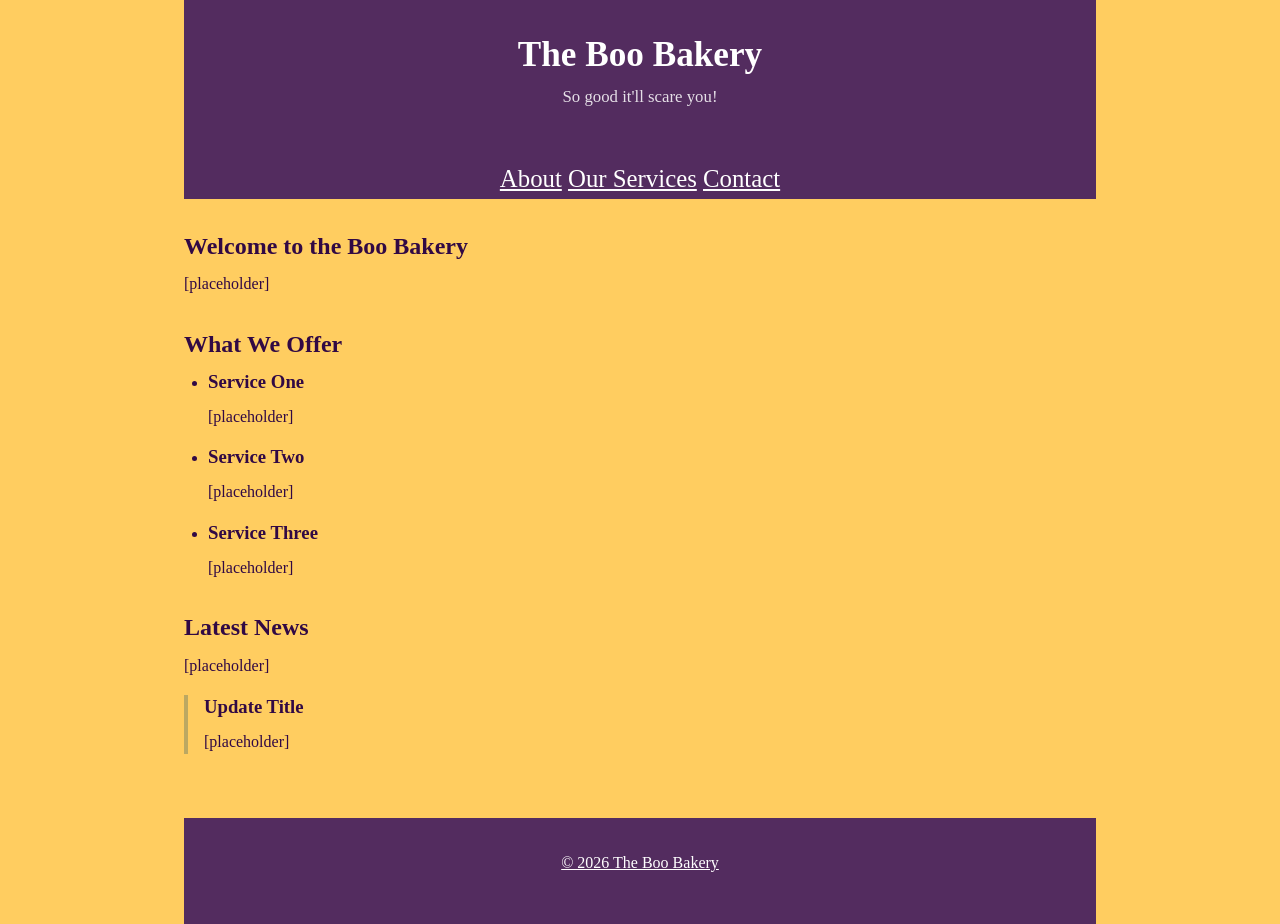
==== index.html @ 6d0a9cdd "css for table and other" ====
<!doctype html>
<html lang="en">
<head>
    <meta charset="UTF-8">
    <meta name="viewport" content="width=device-width, initial-scale=1.0">
    <link rel="stylesheet" href="style.css">
    <title>The Boo Bakery</title>
</head>
<body>

    <header>
        <h1>The Boo Bakery</h1>
        <p>So good it'll scare you!</p>
    </header>

    <a href="#main-content" class="skip-link">Skip to main content</a>
    
    <nav aria-label="Main navigation">
        <a href="about.html">About</a>
        <a href="data.html">Our Services</a>
        <a href="contact.html">Contact</a>
    </nav>

    <main id="main-content">
 
    <section>
        <h2><b>Welcome to the Boo Bakery</b></h1>
        <p>[placeholder]</p>
    </section>
 
    <section>
        <h2>What We Offer</h2>
        <ul>
            <li>
                <h3>Service One</h3>
                <p>[placeholder]</p>
            </li>
            <li>
                <h3>Service Two</h3>
                <p>[placeholder]</p>
            </li>
            <li>
                <h3>Service Three</h3>
                <p>[placeholder]</p>
            </li>
        </ul>
    </section>
 
    <section>
        <h2>Latest News</h2>
        <p>[placeholder]</p>
        <article>
            <h3>Update Title</h3>
            <p>[placeholder]</p>
        </article>
    </section>
 
  </main>
 
  <footer>
        <p>&copy; 2026 The Boo Bakery</p>
  </footer>
 
</body>
</html>
---- style.css ----
*, *::before, *::after {
  box-sizing: border-box;
  margin: 0;
  padding: 0;
}

body {
  font-family: Georgia, 'Times New Roman', serif;
  font-size: 1rem;
  line-height: 1.6;
  color: #310944;
  background-color: #ffcd60;
  max-width: 960px;
  margin: 0 auto;
  padding: 0 1.5rem;
}

.skip-link {
  position: absolute;
  top: -3rem;
  left: 5;
  background: #310944;
  color: #ffcd60;
  padding: 0.5rem 1rem;
  text-decoration: underline;
  font-size: 1rem;
  z-index: 100;
  transition: top 0.2s;
}

header {
  background-color: #532c5f;
  color: #ffffff;
  padding: 2rem 1.5rem;
  text-align: center;
}
 
header h1 {
  font-size: 2.2rem;
  margin-bottom: 0.4rem;
}
 
header p {
  font-size: 1.05rem;
  opacity: 0.85;
}

nav {
  color:#ffffff;
  background-color:#532c5f;
  font-size: 1.55rem;
  text-align: center
}

a {
  color:white
}


main {
  padding: 2rem 0;
}
 
section {
  margin-bottom: 2rem;
}

article {
  border-left: 4px solid #bca862;
  padding-left: 1rem;
  margin-bottom: 1.2rem;
}

h1, h2, h3, h4 {
  font-family: Georgia, serif;
  line-height: 1.3;
  margin-bottom: 0.6rem;
}

p {
  margin-bottom: 1rem;
}

ul, ol {
  margin-left: 1.5rem;
  margin-bottom: 1rem;
}

li {
  margin-bottom: 0.4rem;
}

footer {
  background-color: #532c5f;
  color: #ffffff;
  padding: 2rem 1.5rem;
  text-align: center;
  text-decoration: underline;
}

table {
  width: 100%;
  border-collapse: collapse;
  margin: 1.5rem 0;
  font-size: 0.95rem;
}
 
caption {
  font-size: 1.1rem;
  font-weight: bold;
  text-align: left;
  margin-bottom: 0.6rem;
  margin-top:auto;
  color: #310944;
}

thead {
  background-color: #532c5f;
  color: #ffffff;
}

th, td {
  border: 1px solid #ccc;
  padding: 0.65rem 0.9rem;
  text-align: left;
  vertical-align: top;
}
 
tbody tr:nth-child(odd) {
  background-color: #80249b;
}
 
tbody tr:hover {
  background-color: #ffffff;
}
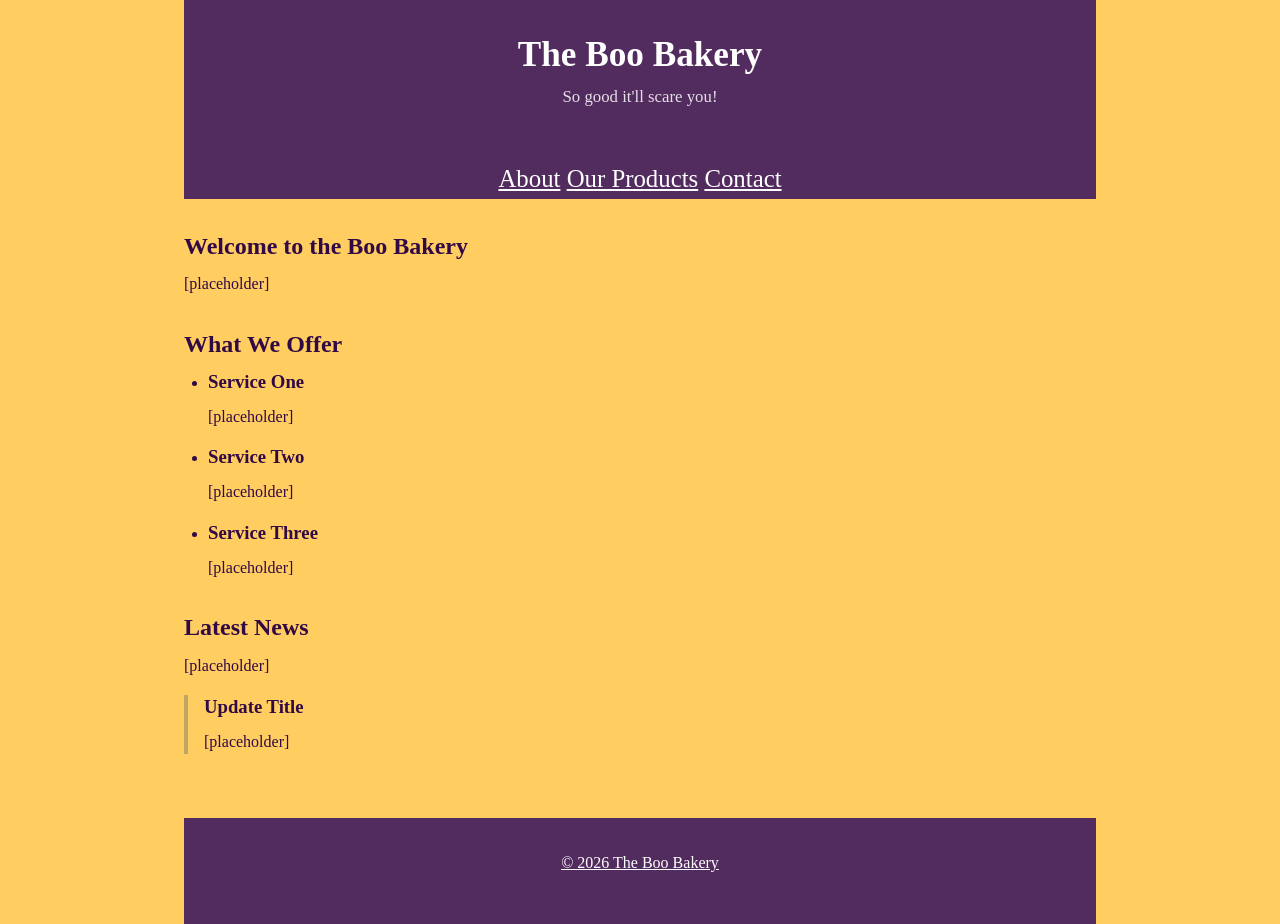
==== commit f62896a7: "submit button css" ====
--- a/index.html
+++ b/index.html
@@ -17,7 +17,7 @@
     
     <nav aria-label="Main navigation">
         <a href="about.html">About</a>
-        <a href="data.html">Our Services</a>
+        <a href="data.html">Our Products</a>
         <a href="contact.html">Contact</a>
     </nav>
 
--- a/style.css
+++ b/style.css
@@ -15,6 +15,9 @@
   margin: 0 auto;
   padding: 0 1.5rem;
 }
+
+
+
 
 .skip-link {
   position: absolute;
@@ -29,6 +32,9 @@
   transition: top 0.2s;
 }
 
+
+
+
 header {
   background-color: #532c5f;
   color: #ffffff;
@@ -45,6 +51,9 @@
   font-size: 1.05rem;
   opacity: 0.85;
 }
+
+
+
 
 nav {
   color:#ffffff;
@@ -58,6 +67,9 @@
 }
 
 
+
+
+
 main {
   padding: 2rem 0;
 }
@@ -91,6 +103,9 @@
   margin-bottom: 0.4rem;
 }
 
+
+
+
 footer {
   background-color: #532c5f;
   color: #ffffff;
@@ -98,6 +113,10 @@
   text-align: center;
   text-decoration: underline;
 }
+
+
+
+
 
 table {
   width: 100%;
@@ -133,4 +152,55 @@
  
 tbody tr:hover {
   background-color: #ffffff;
+}
+
+
+form {
+  max-width: 640px;
+  margin-top: 1.5rem;
+}
+ 
+fieldset {
+  border: 1px solid #000000;
+  border-radius: 6px;
+  padding: 1.2rem 1.4rem;
+  margin-bottom: 1.5rem;
+}
+ 
+legend {
+  font-weight: bold;
+  font-size: 1rem;
+  color: #532c5f;
+  padding: 0 0.4rem;
+}
+ 
+label {
+  display: block;
+  margin-bottom: 0.3rem;
+  font-size: 0.95rem;
+  font-weight: bold;
+  color: #333;
+}
+
+input[type="text"],
+input[type="email"],
+input[type="tel"],
+select,
+textarea {
+  width: 75%;
+  padding: 0.5rem 0.7rem;
+  border: 1px solid #bbb;
+  border-radius: 4px;
+  font-size: 0.95rem;
+  font-family: inherit;
+  color: #7d0b87;
+  background-color: #ffffff;
+  transition: border-color 0.2s, box-shadow 0.2s;
+}
+
+button[type="submit"] {
+  background-color: #532c5f;
+  color: #ffffff;
+  border: none;
+  border-radius: 4px;
 }
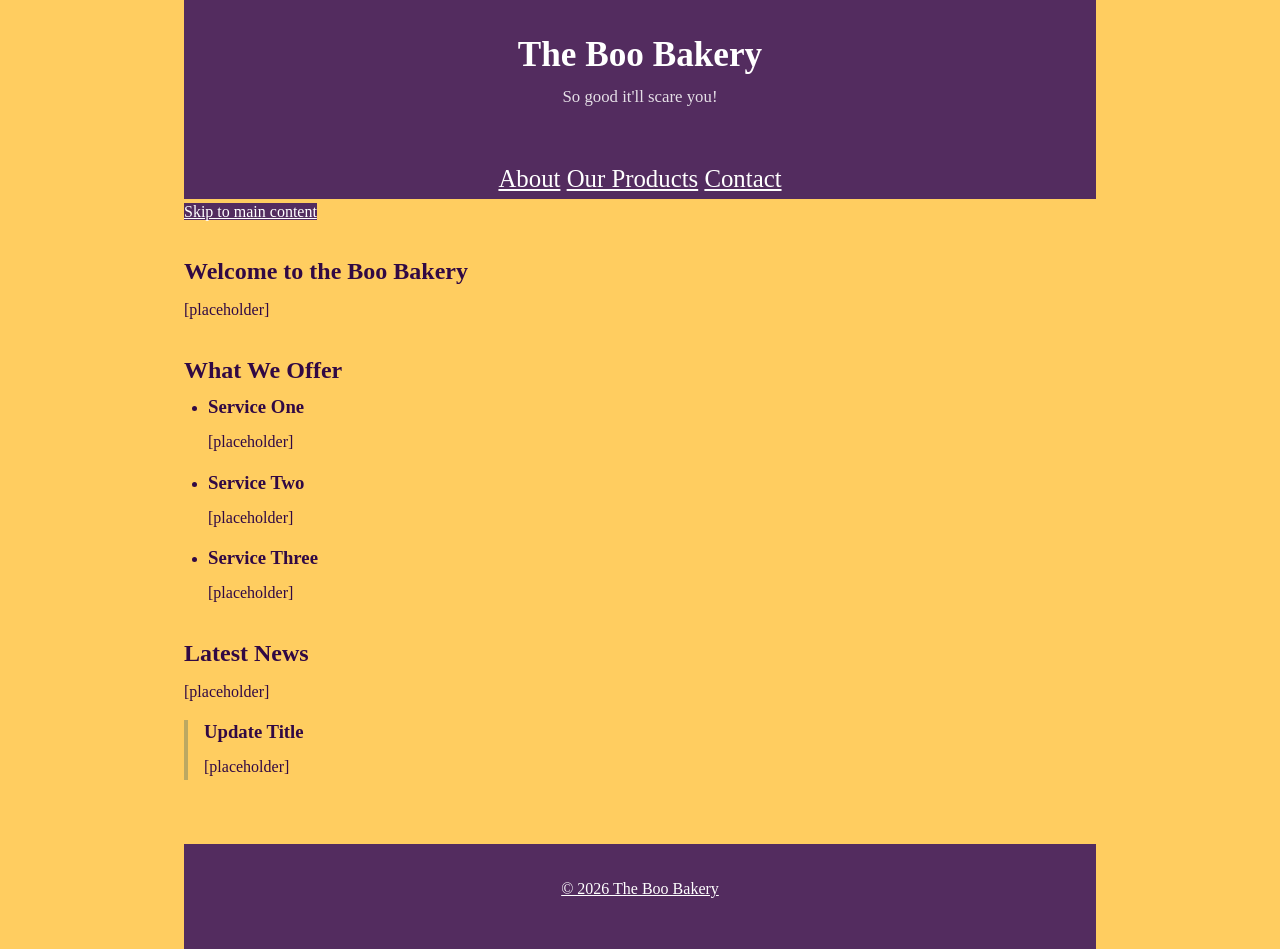
==== commit 972544a3: "skip link change" ====
--- a/index.html
+++ b/index.html
@@ -13,18 +13,18 @@
         <p>So good it'll scare you!</p>
     </header>
 
-    <a href="#main-content" class="skip-link">Skip to main content</a>
-    
     <nav aria-label="Main navigation">
         <a href="about.html">About</a>
         <a href="data.html">Our Products</a>
         <a href="contact.html">Contact</a>
     </nav>
 
+    <a href="#main-content" class="skip-link">Skip to main content</a>
+
     <main id="main-content">
  
     <section>
-        <h2><b>Welcome to the Boo Bakery</b></h1>
+        <h2><b>Welcome to the Boo Bakery</b></h2>
         <p>[placeholder]</p>
     </section>
  
--- a/style.css
+++ b/style.css
@@ -15,23 +15,6 @@
   margin: 0 auto;
   padding: 0 1.5rem;
 }
-
-
-
-
-.skip-link {
-  position: absolute;
-  top: -3rem;
-  left: 5;
-  background: #310944;
-  color: #ffcd60;
-  padding: 0.5rem 1rem;
-  text-decoration: underline;
-  font-size: 1rem;
-  z-index: 100;
-  transition: top 0.2s;
-}
-
 
 
 
@@ -53,8 +36,6 @@
 }
 
 
-
-
 nav {
   color:#ffffff;
   background-color:#532c5f;
@@ -63,7 +44,8 @@
 }
 
 a {
-  color:white
+  color:white;
+  background-color:#532c5f;
 }
 
 
@@ -140,7 +122,7 @@
 }
 
 th, td {
-  border: 1px solid #ccc;
+  border: 3px solid #000000;
   padding: 0.65rem 0.9rem;
   text-align: left;
   vertical-align: top;
@@ -187,9 +169,9 @@
 input[type="tel"],
 select,
 textarea {
-  width: 75%;
+  width: 80%;
   padding: 0.5rem 0.7rem;
-  border: 1px solid #bbb;
+  border: 3px solid #000000;
   border-radius: 4px;
   font-size: 0.95rem;
   font-family: inherit;
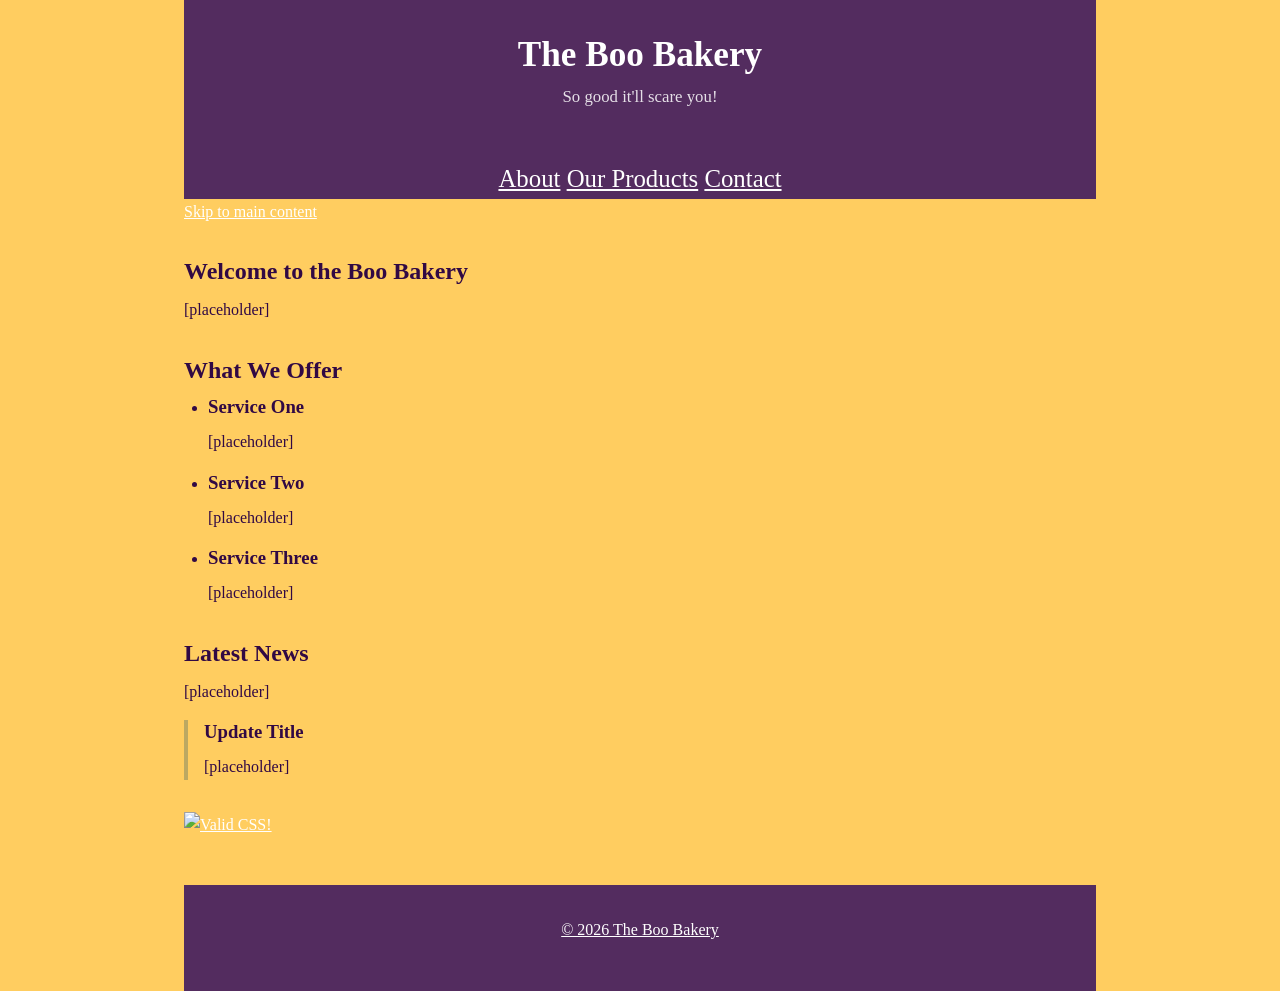
==== commit a1e34a7b: "added an image from the css validator" ====
--- a/index.html
+++ b/index.html
@@ -55,6 +55,13 @@
         </article>
     </section>
  
+    <p>
+        <a href="https://jigsaw.w3.org/css-validator/check/referer">
+            <img style="border:0;width:88px;height:31px"
+                src="https://jigsaw.w3.org/css-validator/images/vcss-blue"
+                alt="Valid CSS!" />
+        </a>
+    </p>
   </main>
  
   <footer>
--- a/style.css
+++ b/style.css
@@ -45,9 +45,7 @@
 
 a {
   color:white;
-  background-color:#532c5f;
 }
-
 
 
 
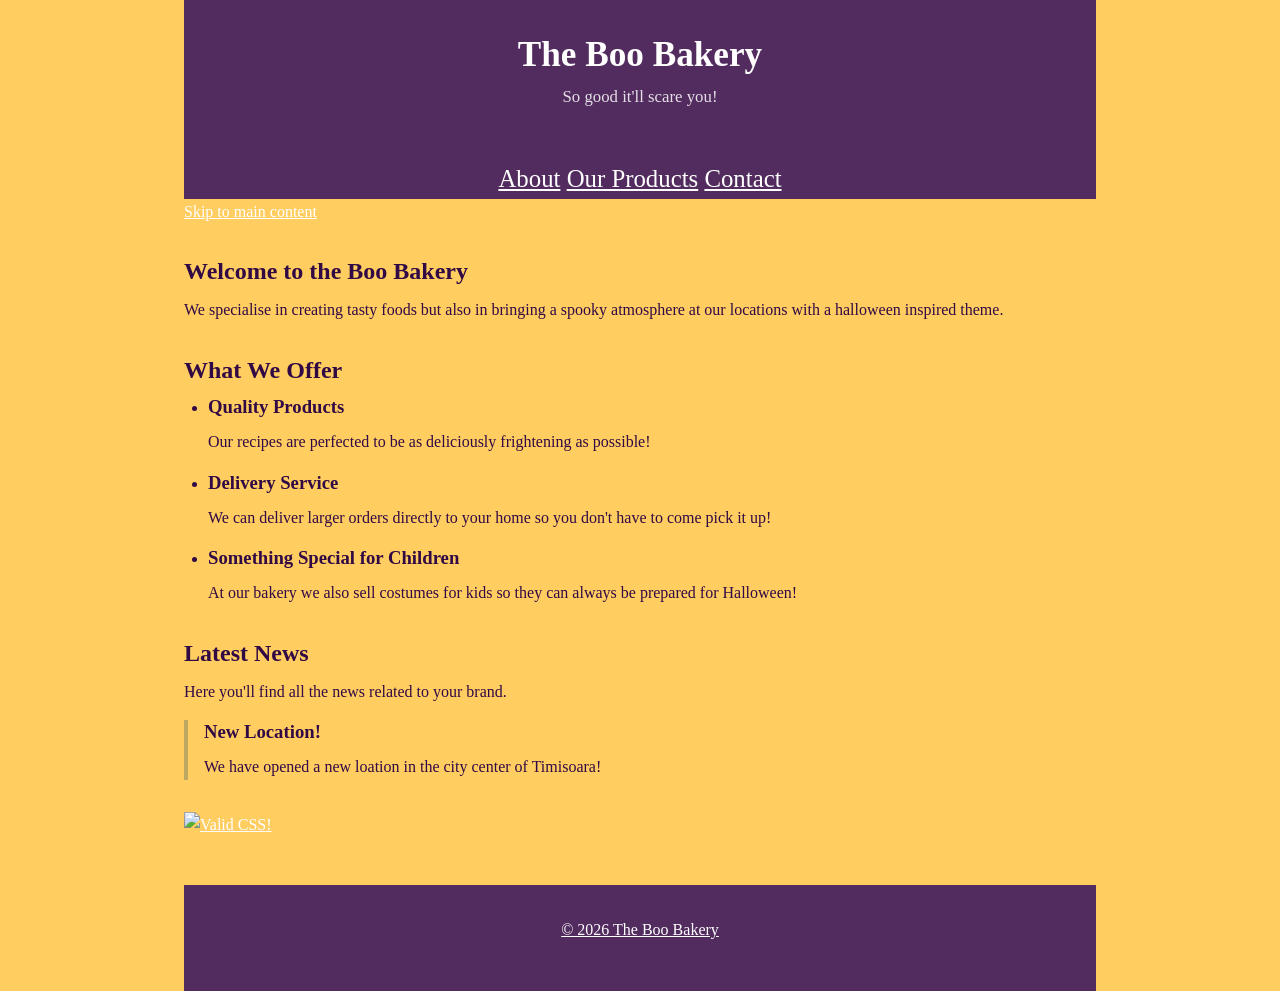
==== commit 32e3dde8: "Filled in a part of the placeholders with content" ====
--- a/index.html
+++ b/index.html
@@ -25,33 +25,35 @@
  
     <section>
         <h2><b>Welcome to the Boo Bakery</b></h2>
-        <p>[placeholder]</p>
+        <p>We specialise in creating tasty foods but also in bringing a spooky atmosphere at
+            our locations with a halloween inspired theme.
+        </p>
     </section>
  
     <section>
         <h2>What We Offer</h2>
         <ul>
             <li>
-                <h3>Service One</h3>
-                <p>[placeholder]</p>
+                <h3>Quality Products</h3>
+                <p>Our recipes are perfected to be as deliciously frightening as possible!</p>
             </li>
             <li>
-                <h3>Service Two</h3>
-                <p>[placeholder]</p>
+                <h3>Delivery Service</h3>
+                <p>We can deliver larger orders directly to your home so you don't have to come pick it up!</p>
             </li>
             <li>
-                <h3>Service Three</h3>
-                <p>[placeholder]</p>
+                <h3>Something Special for Children</h3>
+                <p>At our bakery we also sell costumes for kids so they can always be prepared for Halloween!</p>
             </li>
         </ul>
     </section>
  
     <section>
         <h2>Latest News</h2>
-        <p>[placeholder]</p>
+        <p>Here you'll find all the news related to your brand.</p>
         <article>
-            <h3>Update Title</h3>
-            <p>[placeholder]</p>
+            <h3>New Location!</h3>
+            <p>We have opened a new loation in the city center of Timisoara!</p>
         </article>
     </section>
  
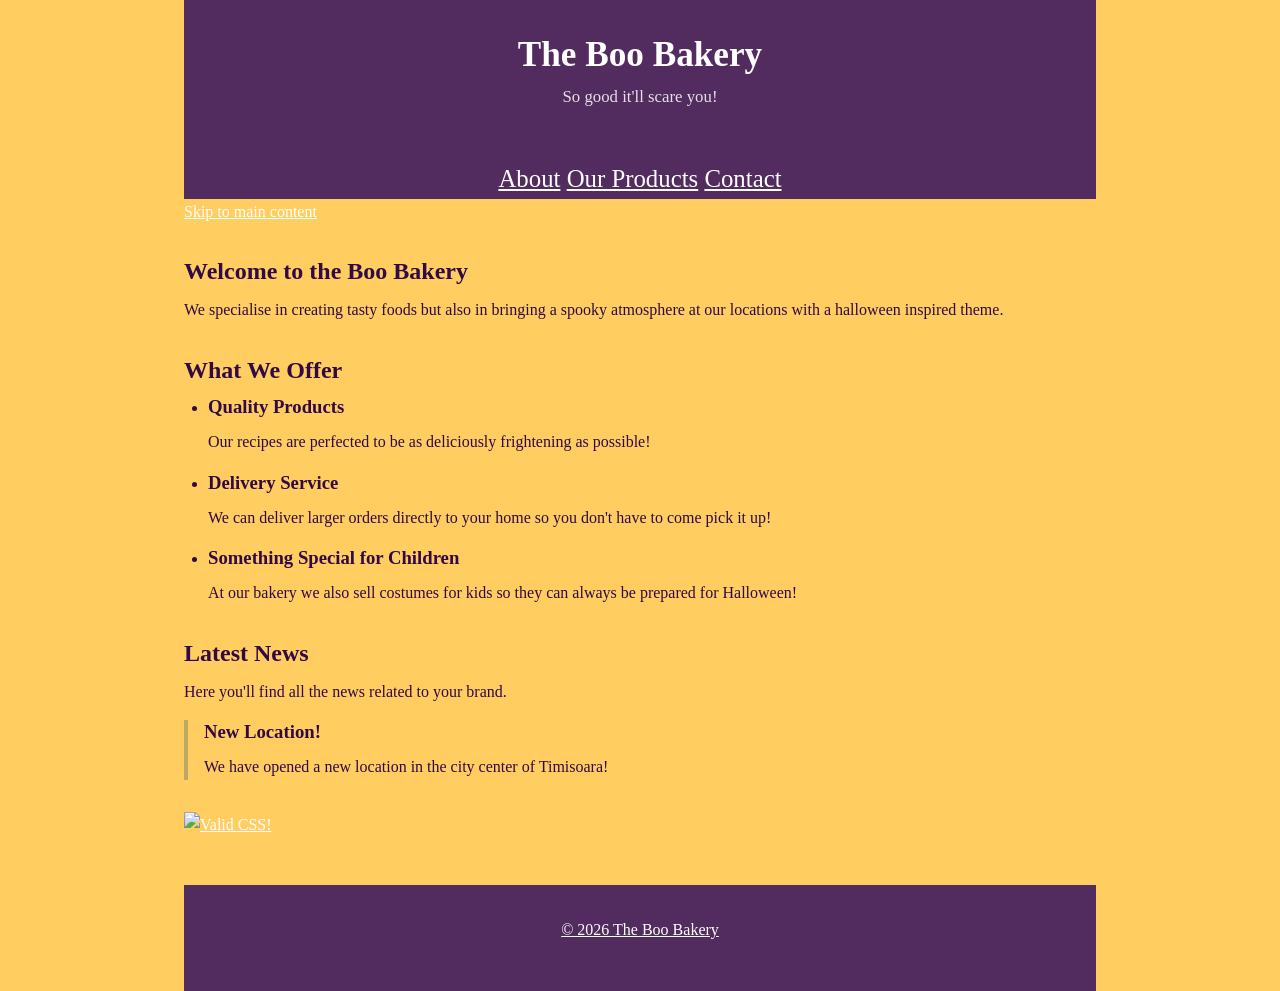
==== commit 31b68581: "fixed typos" ====
--- a/index.html
+++ b/index.html
@@ -53,7 +53,7 @@
         <p>Here you'll find all the news related to your brand.</p>
         <article>
             <h3>New Location!</h3>
-            <p>We have opened a new loation in the city center of Timisoara!</p>
+            <p>We have opened a new location in the city center of Timisoara!</p>
         </article>
     </section>
  
@@ -64,6 +64,7 @@
                 alt="Valid CSS!" />
         </a>
     </p>
+    
   </main>
  
   <footer>
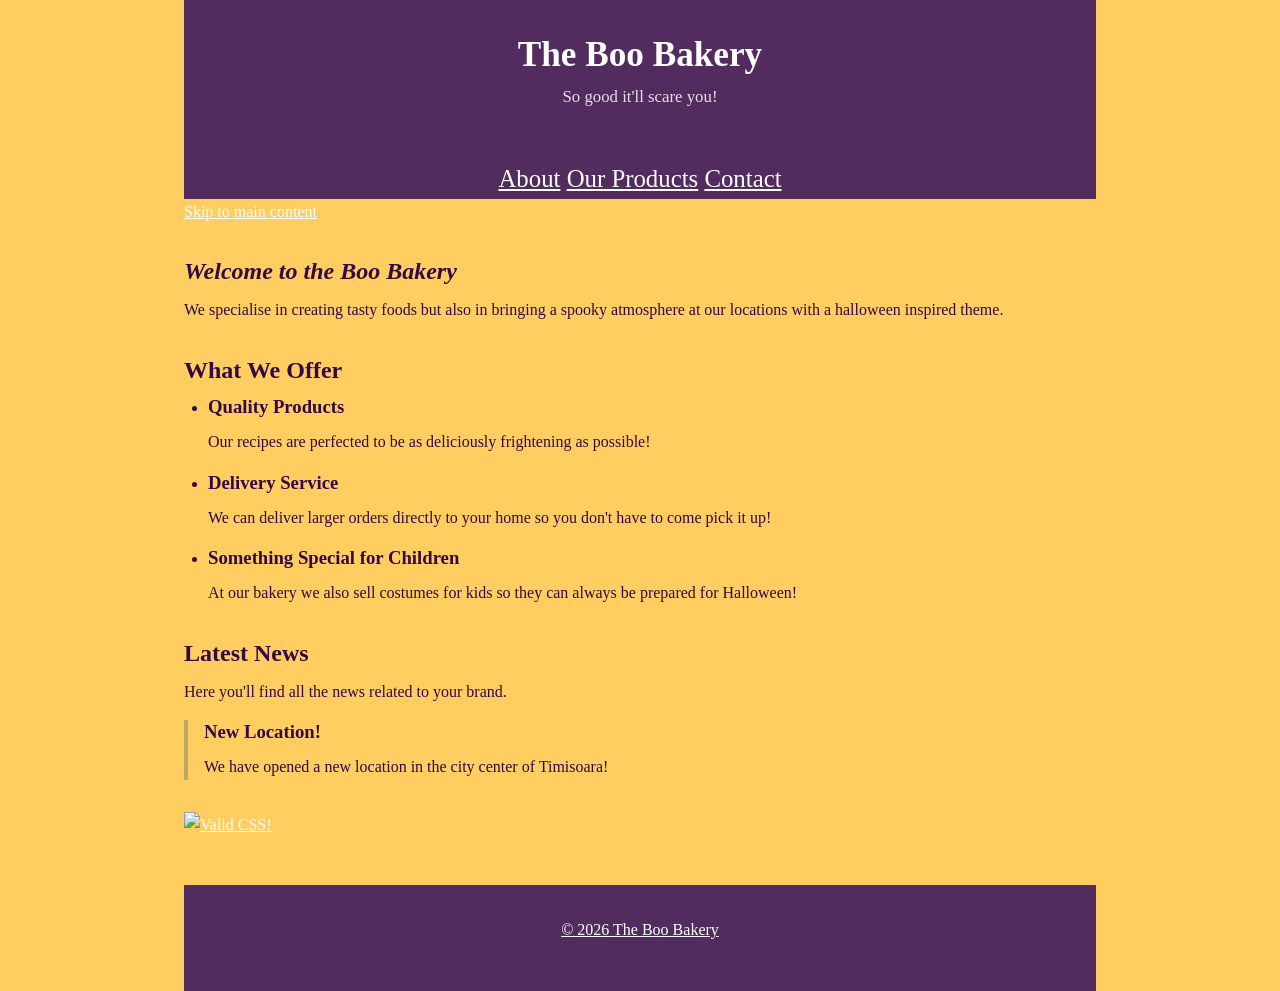
==== commit e5089db0: "small change" ====
--- a/index.html
+++ b/index.html
@@ -24,7 +24,7 @@
     <main id="main-content">
  
     <section>
-        <h2><b>Welcome to the Boo Bakery</b></h2>
+        <h2><i>Welcome to the Boo Bakery</i></h2>
         <p>We specialise in creating tasty foods but also in bringing a spooky atmosphere at
             our locations with a halloween inspired theme.
         </p>
@@ -64,7 +64,7 @@
                 alt="Valid CSS!" />
         </a>
     </p>
-    
+
   </main>
  
   <footer>
